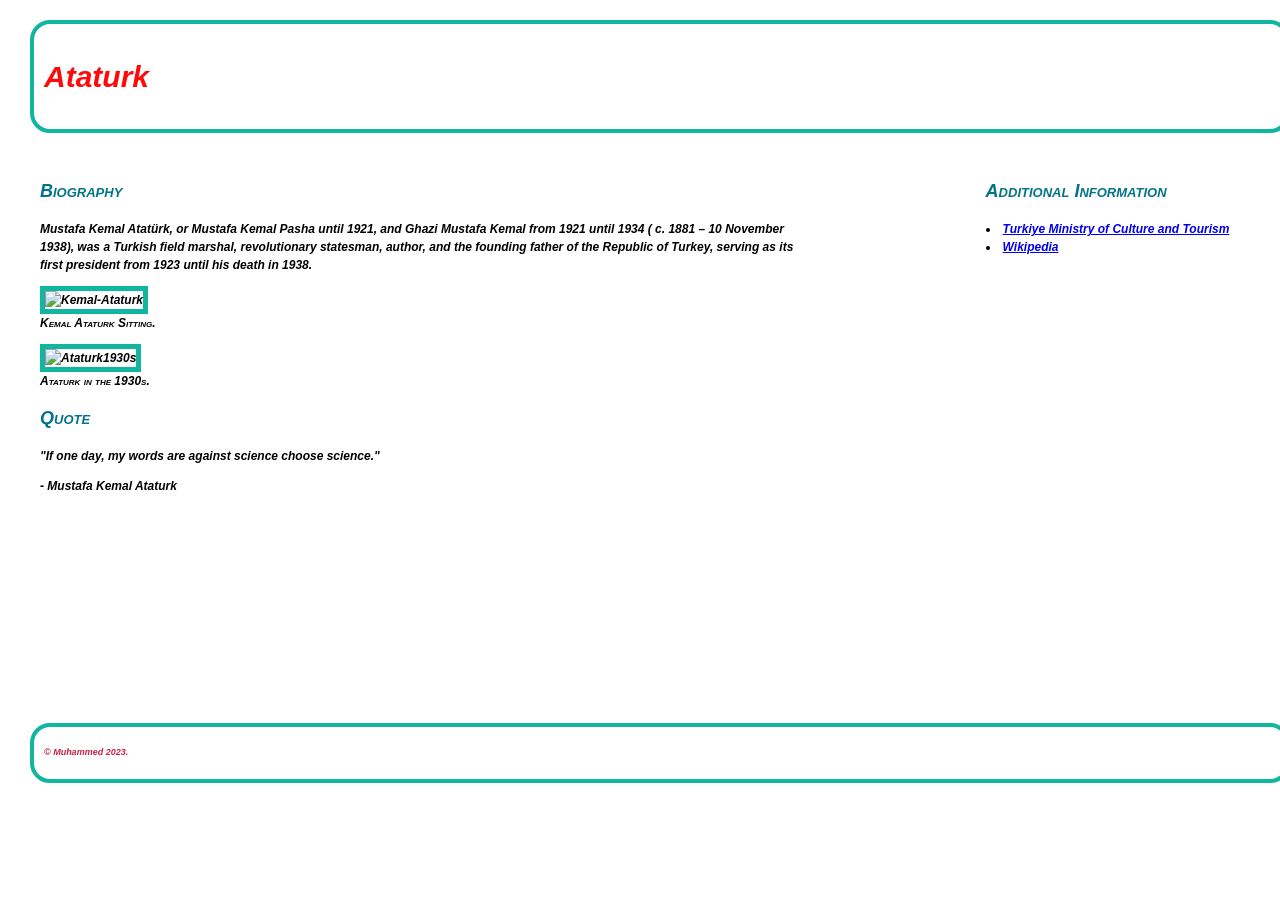
==== index.html @ 2f228395 "commitassn" ====
<!--Muhammed Saffet Coskun 89-->
<!DOCTYPE html>
<html lang="en">
<head>
    <meta charset="UTF-8">
    <meta name="viewport" content="width=device-width, initial-scale=1.0">
    <link rel="stylesheet" type="text/css" href="css/normalize.css">
    <link rel="stylesheet" type="text/css" href="css/main.css">
    <title>Document</title>
</head>
<body>
    <header class="structural" id="header">
        <h1 style="color: rgb(255, 9, 9); font-size: 30px; ">Ataturk</h1>       
            </header>
    <main class="structural" id="main">    
        <section>
            <figure class="mainimg"></figure>
            <h2><b>Biography</b></h2>
            <p>Mustafa Kemal Atatürk, or Mustafa Kemal Pasha until 1921, and Ghazi Mustafa Kemal from 1921 until 1934 ( c. 1881 – 10 November 1938), was a Turkish field marshal, revolutionary statesman, author, and the founding father of the Republic of Turkey, serving as its first president from 1923 until his death in 1938.</p>
            <img src="Kemal-Ataturk.jpg" alt="Kemal-Ataturk">
            <figcaption>Kemal Ataturk Sitting.</figcaption>
            </figure>
        </section>
          
        <section>
            <figure class="mainimg"></figure>
            <img src="Ataturk1930s.jpg" alt="Ataturk1930s">
            <figcaption>Ataturk in the 1930s.</figcaption>
            <h2><b>Quote</b></h2>
            <p>"If one day, my words are against science choose science."</p>
            <p>ㅤㅤㅤㅤㅤ- Mustafa Kemal Ataturk</p>
            </figure>
        </section>
          
        </main>    
        <aside class="structural" id="aside">    
        <p>                               
                <h2>Additional Information</h2>  

                <li><a href="https://www.ktb.gov.tr/EN-103908/biography-of-ataturk.html">Turkiye Ministry of Culture and Tourism</a></li>
                <li><a href="https://en.wikipedia.org/wiki/Mustafa_Kemal_Atatürk">Wikipedia</a></li>

               </aside>
            </p>
    
</body>
<footer class="structural" id="footer">
    <p> &copy; Muhammed 2023.
</p>
</footer>
</html>
---- css/main.css ----
/*Muhammed Saffet Coskun 8955912*/
body {
    font: normal italic bold 12px/1.5 Arial, Helvetica, sans-serif;
    padding: 10px 20px 10px 20px; /* Top, Right, Bottom, Left */
    text-align: center;
    width: 100vw;
    height: 100vh;
}
figcaption {
    font-weight: bold;
    font-variant: small-caps;
}

/* Element selector for <q> */
q {
    font-family: cursive;
    font-style: italic;
    font-size: 1.2em; /* Increase the font size to your desired value */
}
h2 {
    font-variant: small-caps;
    color: rgb(0, 116, 136);
    font-size: 1.5em;a
}

main{
    float: left;
    width: 60vw;
    height: 60vh;
}

aside {
    float: right;
    width: 23vw;
    height: 60vh;
}
footer{
    border: 4px solid #10b6a0; /* Border with a color (#333) */
    border-radius: 20px; /* Rounded corners */
    padding: 10px; /* Padding inside the element */
    margin: 10px; /* Margin outside the element */
    clear: both;
}
header{
    border: 4px solid #10b6a0; /* Border with a color (#333) */
    border-radius: 20px; /* Rounded corners */
    padding: 10px; /* Padding inside the element */
    margin: 10px; /* Margin outside the element */
}
.structural{
    padding: 10px;
    margin: 10px;
    text-align: left;
}
#para1{
    color: rgb(0, 4, 255);
}
#para2{
    color: rgb(255, 236, 23);
}
a:hover{
    color: rgb(153, 116, 102);
}
footer p{
    color: rgb(202, 33, 69);
    font-size: 0.75em;
}
img {
    border: 5px solid #10b6a0;
  }
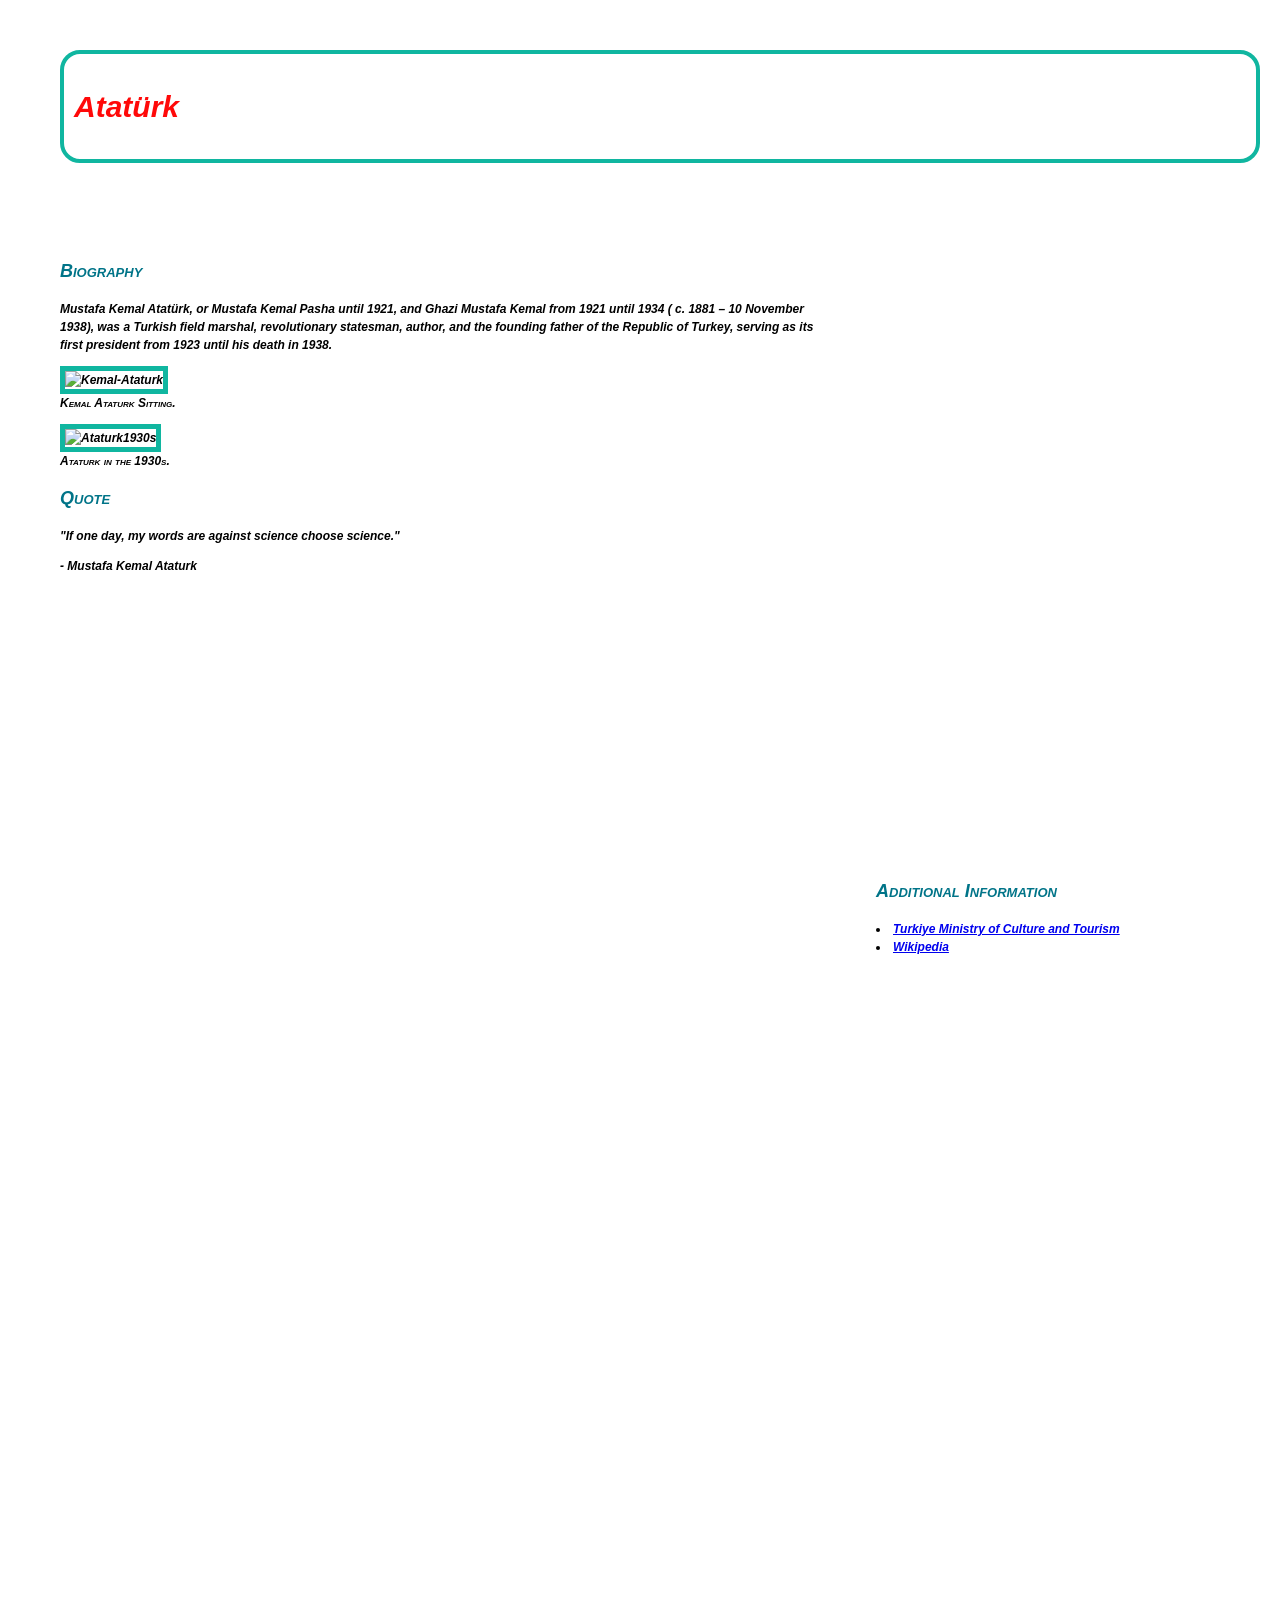
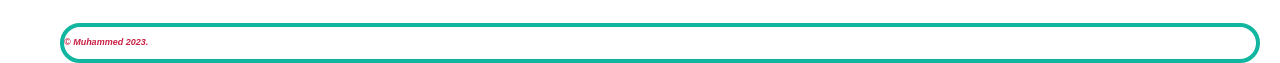
==== commit 5ae86f87: "commitassngm" ====
--- a/index.html
+++ b/index.html
@@ -10,21 +10,25 @@
 </head>
 <body>
     <header class="structural" id="header">
-        <h1 style="color: rgb(255, 9, 9); font-size: 30px; ">Ataturk</h1>       
+        <h1 style="color: rgb(255, 9, 9); font-size: 30px; ">Atatürk</h1>       
             </header>
     <main class="structural" id="main">    
         <section>
-            <figure class="mainimg"></figure>
+            <figure></figure>
             <h2><b>Biography</b></h2>
             <p>Mustafa Kemal Atatürk, or Mustafa Kemal Pasha until 1921, and Ghazi Mustafa Kemal from 1921 until 1934 ( c. 1881 – 10 November 1938), was a Turkish field marshal, revolutionary statesman, author, and the founding father of the Republic of Turkey, serving as its first president from 1923 until his death in 1938.</p>
-            <img src="Kemal-Ataturk.jpg" alt="Kemal-Ataturk">
+            <img class="mainimg" src="C:\Users\Mami\Desktop\Assignment 1\images\Kemal-Ataturk.webp" alt="Kemal-Ataturk"
+            width="200"
+            height="200">
             <figcaption>Kemal Ataturk Sitting.</figcaption>
             </figure>
         </section>
           
         <section>
-            <figure class="mainimg"></figure>
-            <img src="Ataturk1930s.jpg" alt="Ataturk1930s">
+            <figure></figure>
+            <img class="mainimg" src="C:\Users\Mami\Desktop\Assignment 1\images\Ataturk1930s.jpg" alt="Ataturk1930s"
+            width="200"
+            height="200">
             <figcaption>Ataturk in the 1930s.</figcaption>
             <h2><b>Quote</b></h2>
             <p>"If one day, my words are against science choose science."</p>
@@ -32,7 +36,7 @@
             </figure>
         </section>
           
-        </main>    
+    </main>    
         <aside class="structural" id="aside">    
         <p>                               
                 <h2>Additional Information</h2>  
--- a/css/main.css
+++ b/css/main.css
@@ -31,13 +31,12 @@
 
 aside {
     float: right;
-    width: 23vw;
-    height: 60vh;
+    width: 30vw;
+    height: 80vh;
 }
 footer{
     border: 4px solid #10b6a0; /* Border with a color (#333) */
     border-radius: 20px; /* Rounded corners */
-    padding: 10px; /* Padding inside the element */
     margin: 10px; /* Margin outside the element */
     clear: both;
 }
@@ -48,8 +47,7 @@
     margin: 10px; /* Margin outside the element */
 }
 .structural{
-    padding: 10px;
-    margin: 10px;
+    margin: 40px;
     text-align: left;
 }
 #para1{
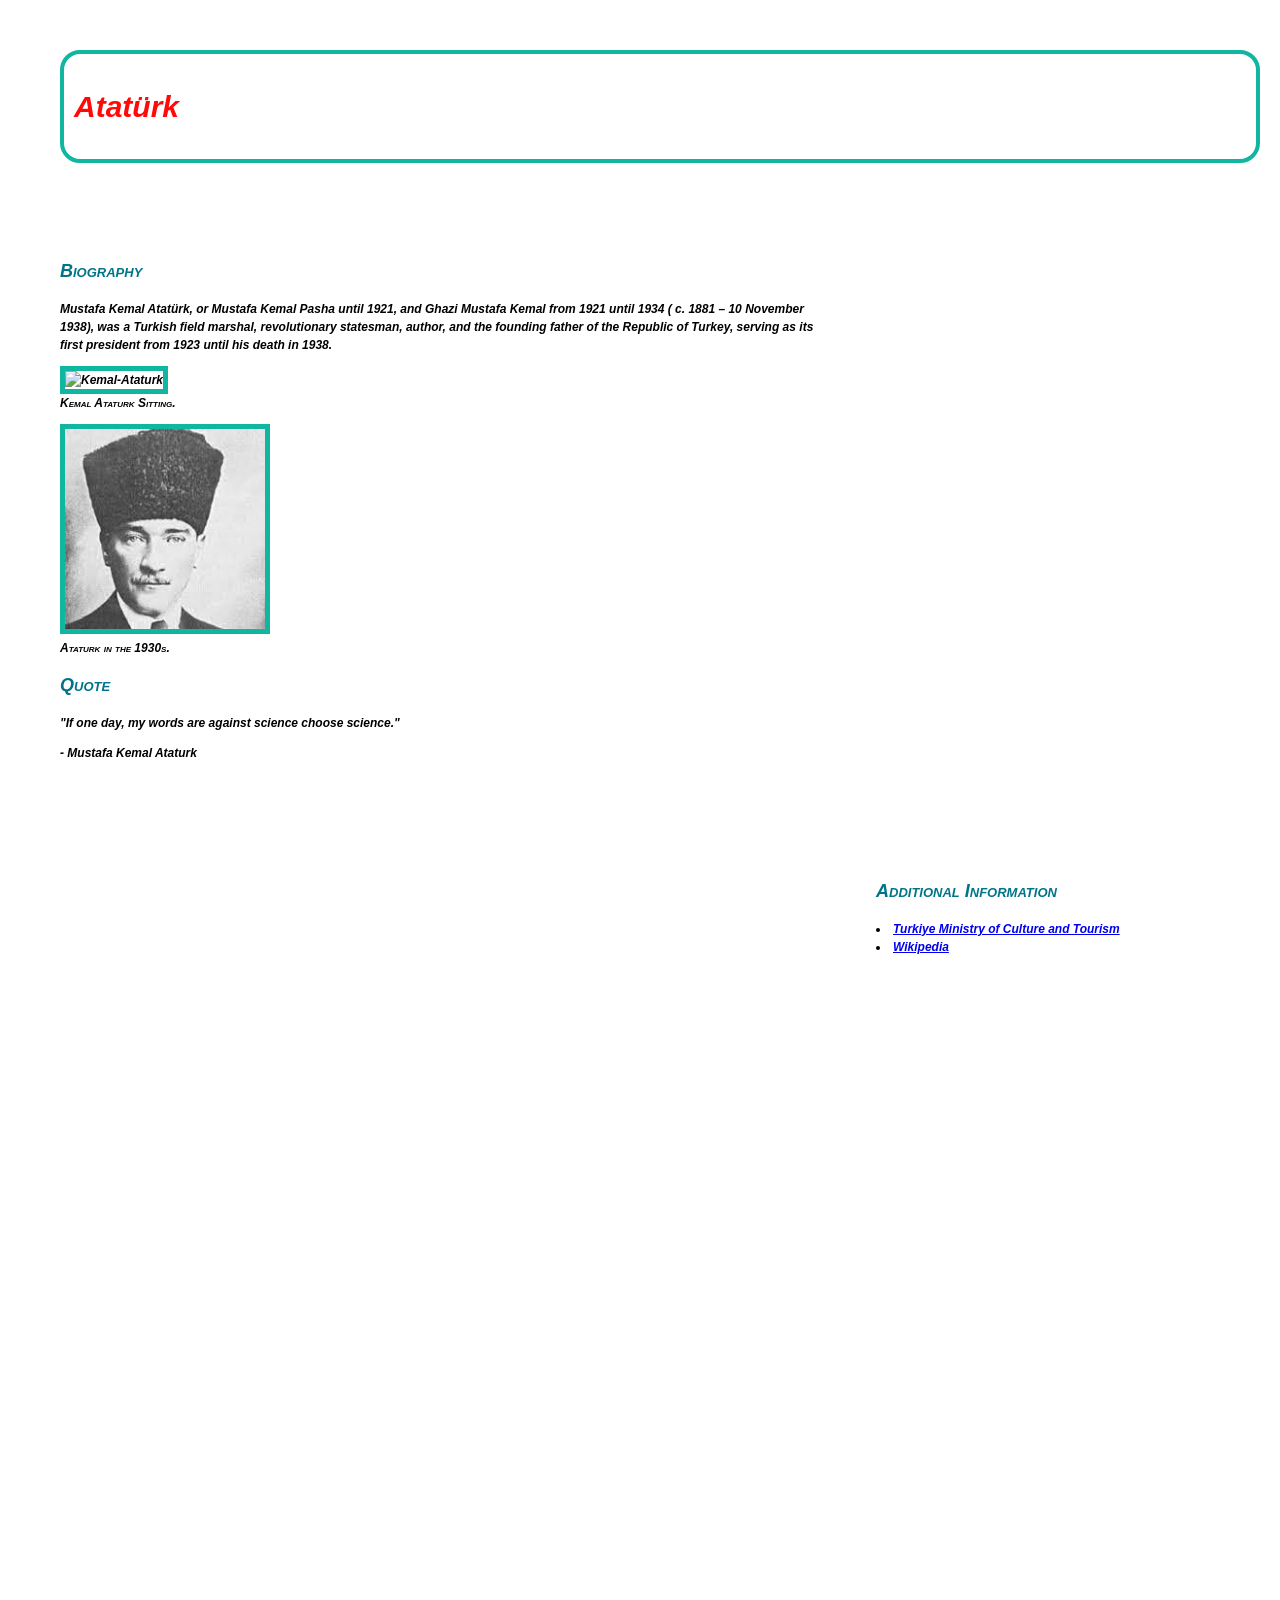
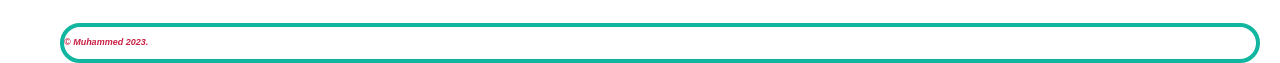
==== commit 477f4568: "commsafafq1" ====
--- a/index.html
+++ b/index.html
@@ -14,10 +14,10 @@
             </header>
     <main class="structural" id="main">    
         <section>
-            <figure></figure>
+            <figure class="mainimg" ></figure>
             <h2><b>Biography</b></h2>
             <p>Mustafa Kemal Atatürk, or Mustafa Kemal Pasha until 1921, and Ghazi Mustafa Kemal from 1921 until 1934 ( c. 1881 – 10 November 1938), was a Turkish field marshal, revolutionary statesman, author, and the founding father of the Republic of Turkey, serving as its first president from 1923 until his death in 1938.</p>
-            <img class="mainimg" src="C:\Users\Mami\Desktop\Assignment 1\images\Kemal-Ataturk.webp" alt="Kemal-Ataturk"
+            <img class="images\Kemal-Ataturk.jpg" alt="Kemal-Ataturk"
             width="200"
             height="200">
             <figcaption>Kemal Ataturk Sitting.</figcaption>
@@ -25,8 +25,8 @@
         </section>
           
         <section>
-            <figure></figure>
-            <img class="mainimg" src="C:\Users\Mami\Desktop\Assignment 1\images\Ataturk1930s.jpg" alt="Ataturk1930s"
+            <figure class="mainimg" ></figure>
+            <img src="images\Ataturk1930s.jpg" alt="Ataturk1930s"
             width="200"
             height="200">
             <figcaption>Ataturk in the 1930s.</figcaption>
--- a/css/main.css
+++ b/css/main.css
@@ -1,7 +1,7 @@
 /*Muhammed Saffet Coskun 8955912*/
 body {
     font: normal italic bold 12px/1.5 Arial, Helvetica, sans-serif;
-    padding: 10px 20px 10px 20px; /* Top, Right, Bottom, Left */
+    padding: 10px 20px 10px 20px;
     text-align: center;
     width: 100vw;
     height: 100vh;
@@ -10,12 +10,10 @@
     font-weight: bold;
     font-variant: small-caps;
 }
-
-/* Element selector for <q> */
 q {
     font-family: cursive;
     font-style: italic;
-    font-size: 1.2em; /* Increase the font size to your desired value */
+    font-size: 1.2em; 
 }
 h2 {
     font-variant: small-caps;
@@ -35,16 +33,16 @@
     height: 80vh;
 }
 footer{
-    border: 4px solid #10b6a0; /* Border with a color (#333) */
-    border-radius: 20px; /* Rounded corners */
-    margin: 10px; /* Margin outside the element */
+    border: 4px solid #10b6a0;
+    border-radius: 20px;
+    margin: 10px;
     clear: both;
 }
 header{
-    border: 4px solid #10b6a0; /* Border with a color (#333) */
-    border-radius: 20px; /* Rounded corners */
-    padding: 10px; /* Padding inside the element */
-    margin: 10px; /* Margin outside the element */
+    border: 4px solid #10b6a0;
+    border-radius: 20px;
+    padding: 10px;
+    margin: 10px;
 }
 .structural{
     margin: 40px;
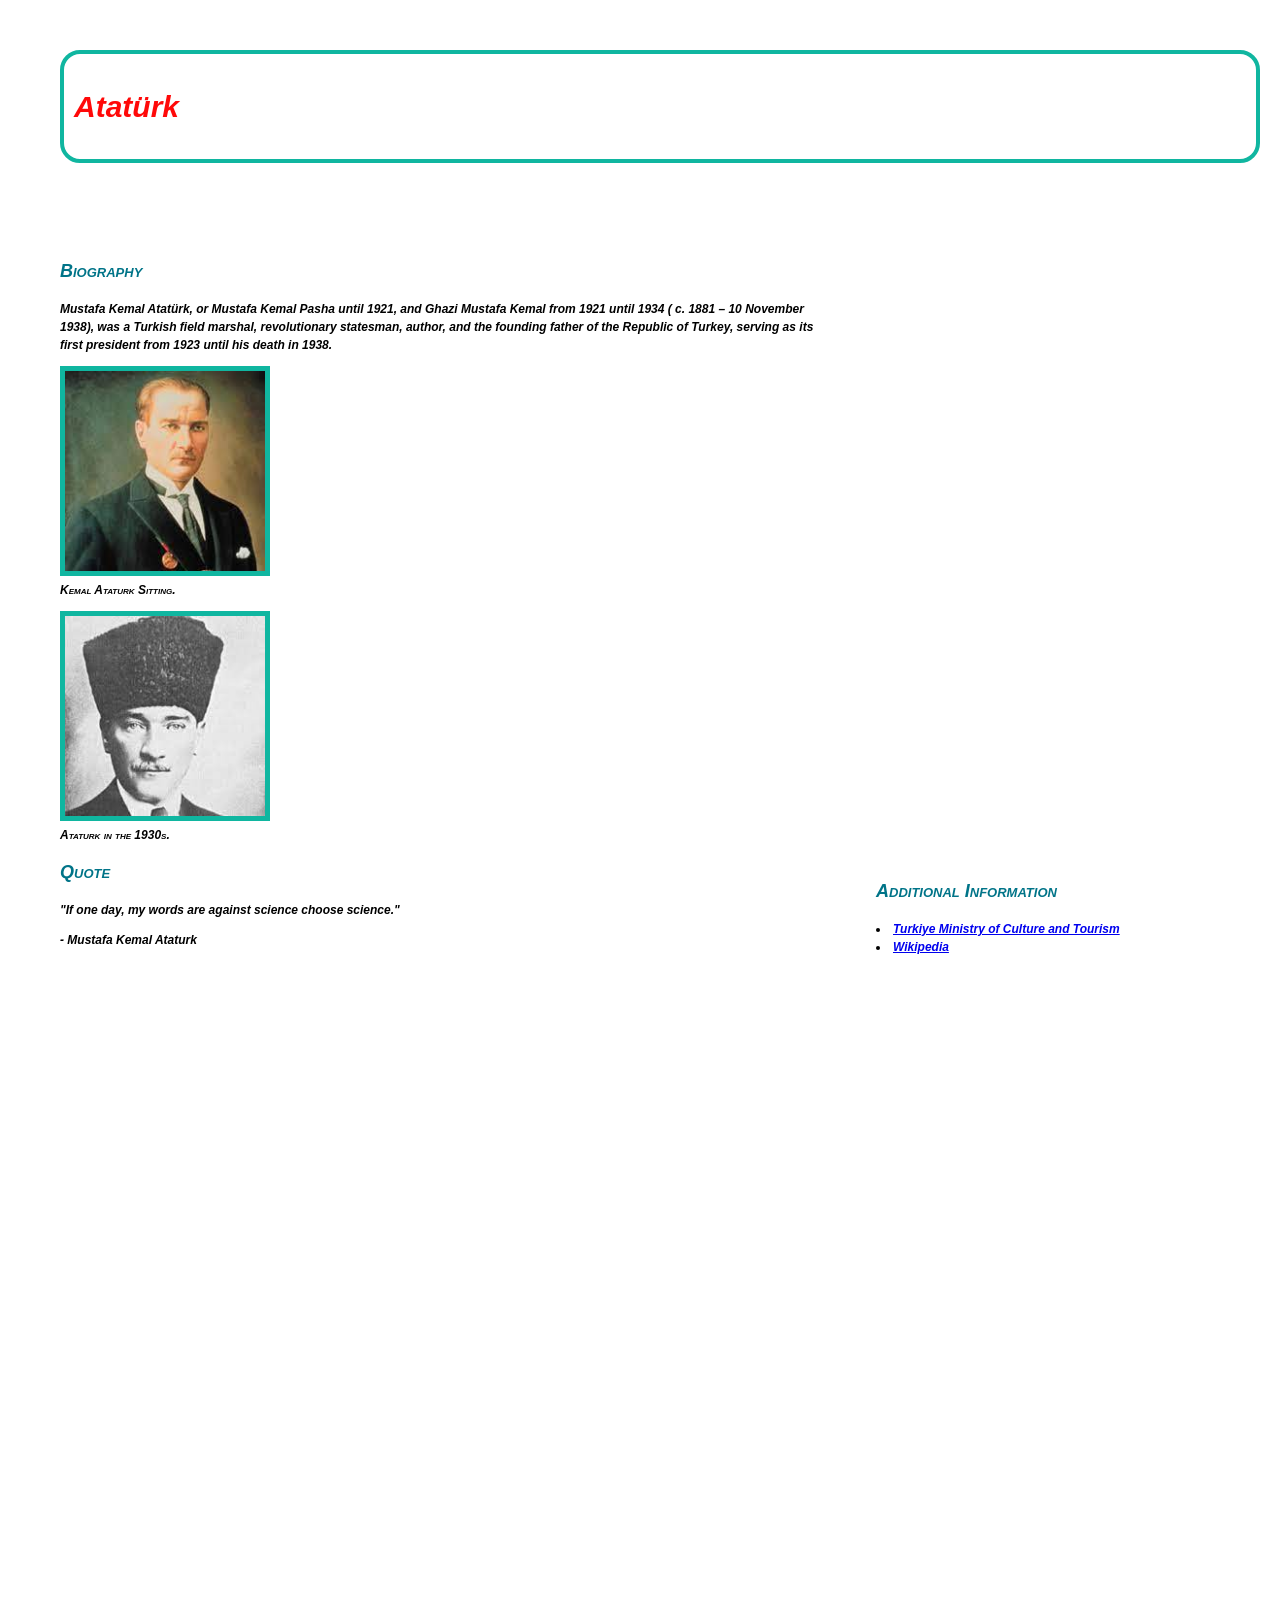
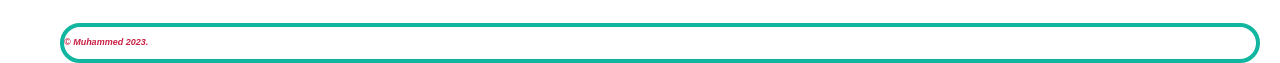
==== commit ef8ab1e1: "lastassig1" ====
--- a/index.html
+++ b/index.html
@@ -14,10 +14,10 @@
             </header>
     <main class="structural" id="main">    
         <section>
-            <figure class="mainimg" ></figure>
             <h2><b>Biography</b></h2>
             <p>Mustafa Kemal Atatürk, or Mustafa Kemal Pasha until 1921, and Ghazi Mustafa Kemal from 1921 until 1934 ( c. 1881 – 10 November 1938), was a Turkish field marshal, revolutionary statesman, author, and the founding father of the Republic of Turkey, serving as its first president from 1923 until his death in 1938.</p>
-            <img class="images\Kemal-Ataturk.jpg" alt="Kemal-Ataturk"
+            <figure class="mainimg" ></figure>
+            <img src="images\Ataturk.jpg" alt="Kemal-Ataturk"
             width="200"
             height="200">
             <figcaption>Kemal Ataturk Sitting.</figcaption>
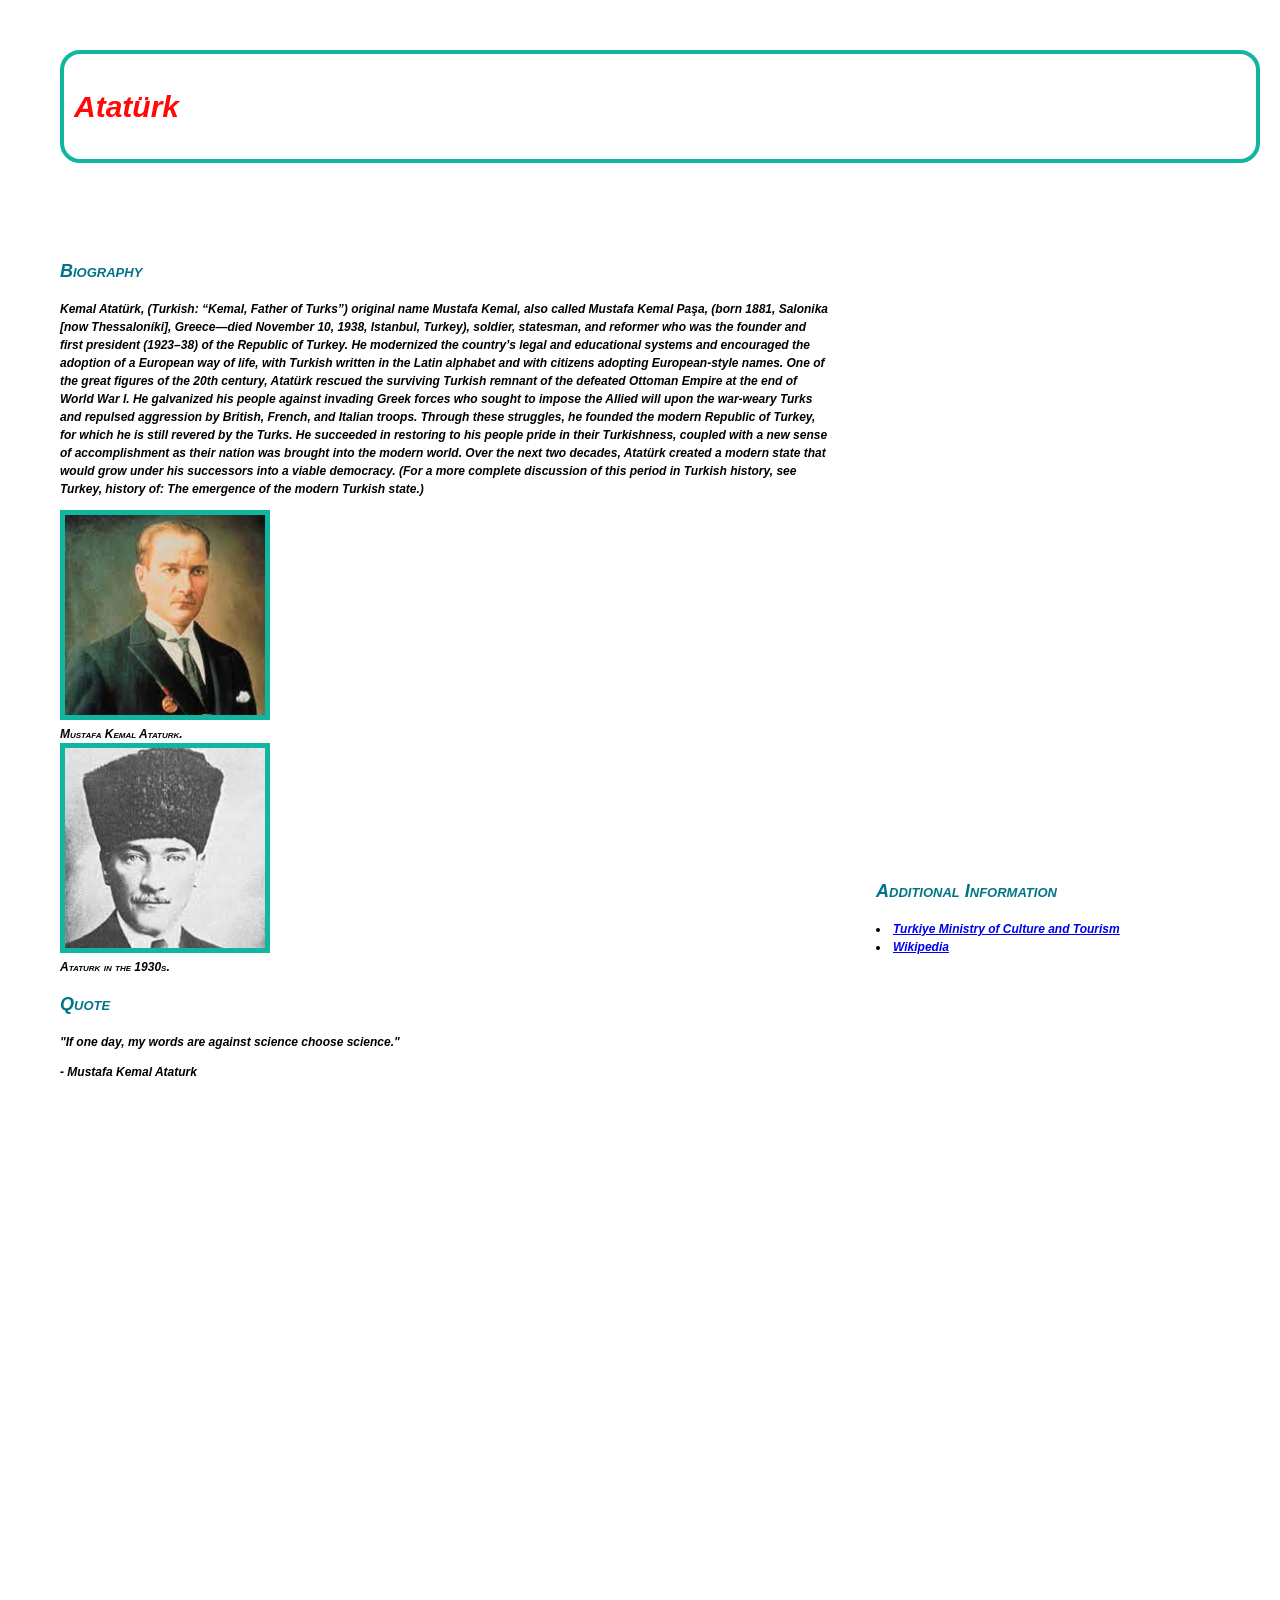
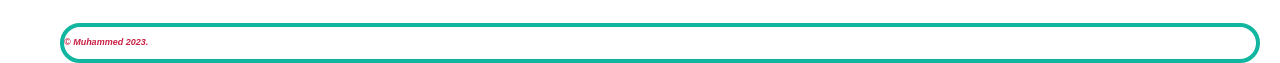
==== commit cc58eaa0: "first commit" ====
--- a/index.html
+++ b/index.html
@@ -1,55 +1,47 @@
 <!--Muhammed Saffet Coskun 89-->
 <!DOCTYPE html>
 <html lang="en">
-<head>
-    <meta charset="UTF-8">
-    <meta name="viewport" content="width=device-width, initial-scale=1.0">
-    <link rel="stylesheet" type="text/css" href="css/normalize.css">
-    <link rel="stylesheet" type="text/css" href="css/main.css">
-    <title>Document</title>
-</head>
-<body>
-    <header class="structural" id="header">
-        <h1 style="color: rgb(255, 9, 9); font-size: 30px; ">Atatürk</h1>       
-            </header>
-    <main class="structural" id="main">    
-        <section>
-            <h2><b>Biography</b></h2>
-            <p>Mustafa Kemal Atatürk, or Mustafa Kemal Pasha until 1921, and Ghazi Mustafa Kemal from 1921 until 1934 ( c. 1881 – 10 November 1938), was a Turkish field marshal, revolutionary statesman, author, and the founding father of the Republic of Turkey, serving as its first president from 1923 until his death in 1938.</p>
-            <figure class="mainimg" ></figure>
-            <img src="images\Ataturk.jpg" alt="Kemal-Ataturk"
-            width="200"
-            height="200">
-            <figcaption>Kemal Ataturk Sitting.</figcaption>
-            </figure>
-        </section>
-          
-        <section>
-            <figure class="mainimg" ></figure>
-            <img src="images\Ataturk1930s.jpg" alt="Ataturk1930s"
-            width="200"
-            height="200">
-            <figcaption>Ataturk in the 1930s.</figcaption>
-            <h2><b>Quote</b></h2>
-            <p>"If one day, my words are against science choose science."</p>
-            <p>ㅤㅤㅤㅤㅤ- Mustafa Kemal Ataturk</p>
-            </figure>
-        </section>
-          
-    </main>    
-        <aside class="structural" id="aside">    
-        <p>                               
-                <h2>Additional Information</h2>  
-
-                <li><a href="https://www.ktb.gov.tr/EN-103908/biography-of-ataturk.html">Turkiye Ministry of Culture and Tourism</a></li>
-                <li><a href="https://en.wikipedia.org/wiki/Mustafa_Kemal_Atatürk">Wikipedia</a></li>
-
-               </aside>
+    <head>
+        <meta charset="UTF-8">
+        <meta name="viewport" content="width=device-width, initial-scale=1.0">
+        <link rel="stylesheet" type="text/css" href="css/normalize.css">
+        <link rel="stylesheet" type="text/css" href="css/main.css">
+        <title>Document</title>
+    </head>
+    <body>
+        <header class="structural" id="header">
+            <h1 style="color: rgb(255, 9, 9); font-size: 30px; ">Atatürk</h1>       
+        </header>
+        <main class="structural" id="main">    
+            <section>
+                <h2><b>Biography</b></h2>
+                <p>Kemal Atatürk, (Turkish: “Kemal, Father of Turks”) original name Mustafa Kemal, also called Mustafa Kemal Paşa, (born 1881, Salonika [now Thessaloníki], Greece—died November 10, 1938, Istanbul, Turkey), soldier, statesman, and reformer who was the founder and first president (1923–38) of the Republic of Turkey. He modernized the country’s legal and educational systems and encouraged the adoption of a European way of life, with Turkish written in the Latin alphabet and with citizens adopting European-style names. One of the great figures of the 20th century, Atatürk rescued the surviving Turkish remnant of the defeated Ottoman Empire at the end of World War I. He galvanized his people against invading Greek forces who sought to impose the Allied will upon the war-weary Turks and repulsed aggression by British, French, and Italian troops. Through these struggles, he founded the modern Republic of Turkey, for which he is still revered by the Turks. He succeeded in restoring to his people pride in their Turkishness, coupled with a new sense of accomplishment as their nation was brought into the modern world. Over the next two decades, Atatürk created a modern state that would grow under his successors into a viable democracy. (For a more complete discussion of this period in Turkish history, see Turkey, history of: The emergence of the modern Turkish state.)</p>
+                <figure class="mainimg" ></figure>
+                    <img src="images\Ataturk.jpg" alt="Kemal-Ataturk"
+                    width="200"
+                    height="200">
+                    <figcaption>Mustafa Kemal Ataturk.</figcaption>
+                    <img src="images\Ataturk1930s.jpg" alt="Ataturk1930s"
+                    width="200"
+                    height="200">
+                    <figcaption>Ataturk in the 1930s.</figcaption>
+                    <h2><b>Quote</b></h2>
+                    <p>"If one day, my words are against science choose science."</p>
+                    <p>ㅤㅤㅤㅤㅤ- Mustafa Kemal Ataturk</p>
+                </figure>
+            </section> 
+        </main>    
+            <aside class="structural" id="aside">    
+                <p>                               
+                    <h2>Additional Information</h2>  
+                    <li><a href="https://www.ktb.gov.tr/EN-103908/biography-of-ataturk.html">Turkiye Ministry of Culture and Tourism</a></li>
+                    <li><a href="https://en.wikipedia.org/wiki/Mustafa_Kemal_Atatürk">Wikipedia</a></li>
+                </p>
+            </aside>
+    
+    </body>
+        <footer class="structural" id="footer">
+            <p> &copy; Muhammed 2023.
             </p>
-    
-</body>
-<footer class="structural" id="footer">
-    <p> &copy; Muhammed 2023.
-</p>
-</footer>
+        </footer>
 </html>
